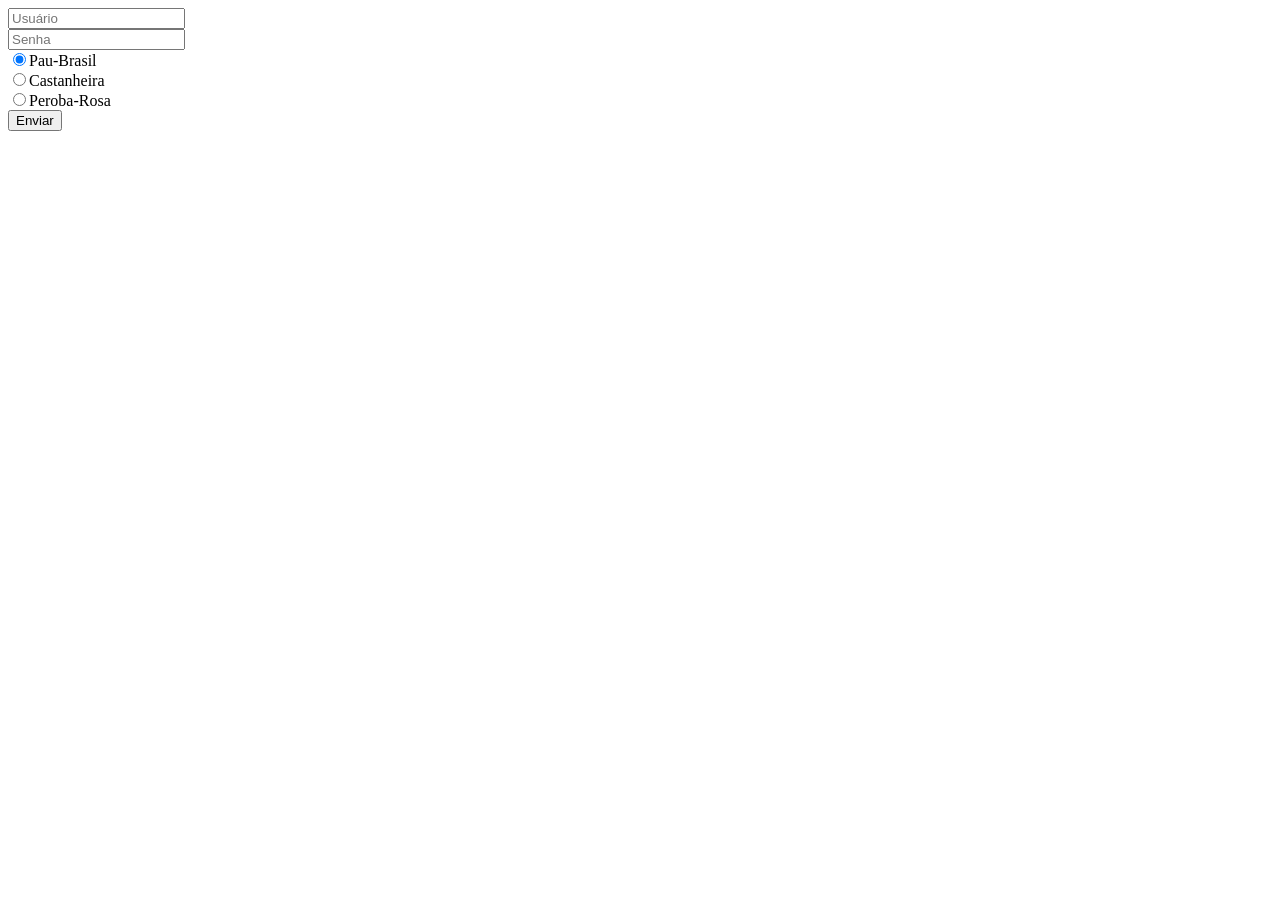
==== MiniProjeto_M1/html/tela_de_cadastro.html @ 1343c115 "Mini projeto Começo" ====
<!DOCTYPE html>
<html lang="pt-br">
  <head>
    <meta charset="UTF-8" />
    <meta name="viewport" content="width=device-width, initial-scale=1.0" />
    <title>Tela de Cadastro</title>
  </head>
  <body>
    <div class="container">
      <form id="formulario">
        <input type="text" id="usuario" placeholder="Usuário" /><br />
        <input type="password" id="senha" placeholder="Senha" /><br />
        <div id="radio-grup">
          <label
            ><input
              type="radio"
              name="arvore"
              value="pau-brasil"
              checked />Pau-Brasil<br
          /></label>
          <label
            ><input
              type="radio"
              name="arvore"
              value="castanheira" />Castanheira<br
          /></label>
          <label
            ><input
              type="radio"
              name="arvore"
              value="peroba-rosa" />Peroba-Rosa<br
          /></label>
        </div>
        <button id="botao" type="submit">Enviar</button>
      </form>
    </div>
  </body>
</html>
<script src="/MiniProjeto_M1/JS/tela_de_cadastro.js"></script>
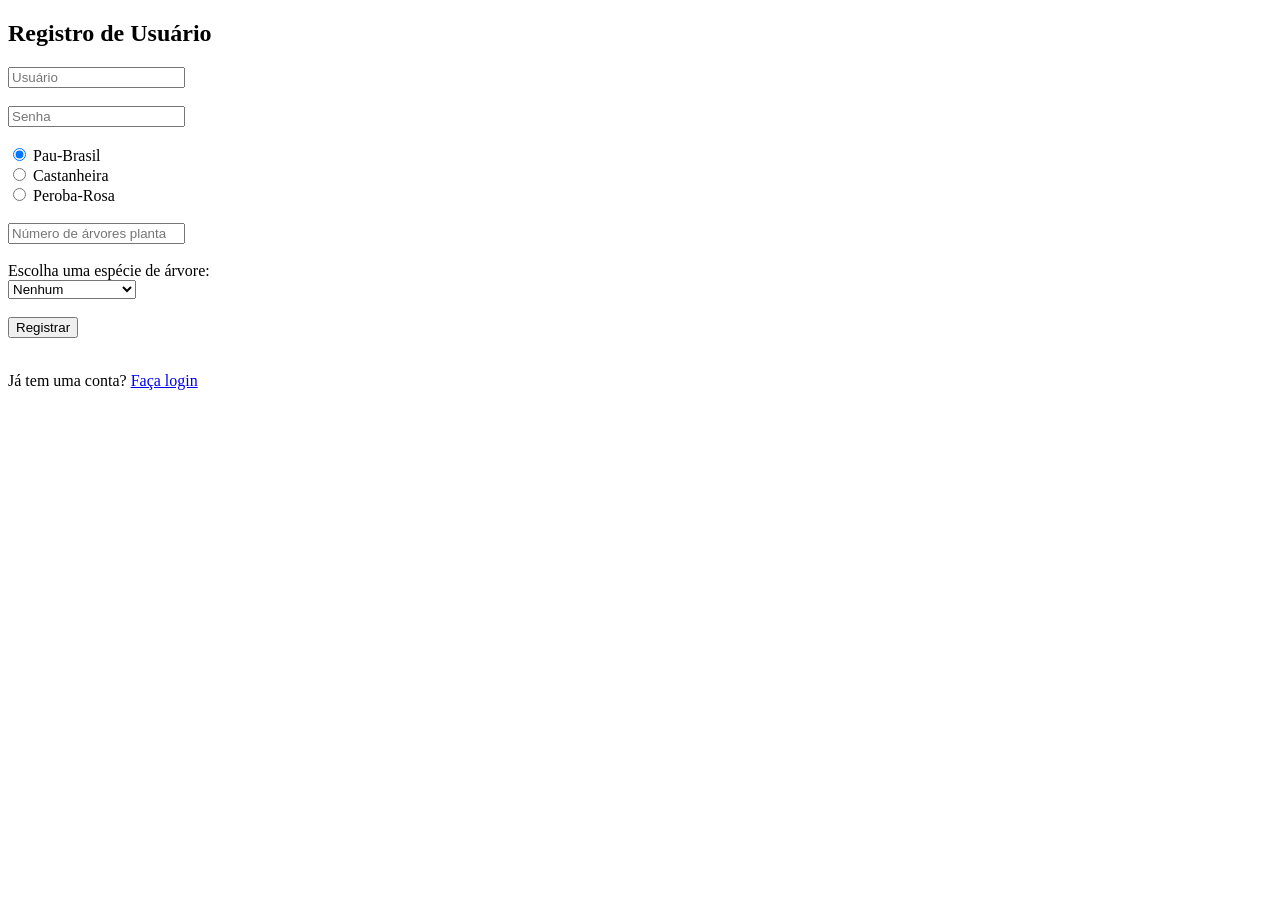
==== commit 07dee15e: "Registro e login feitos" ====
--- a/MiniProjeto_M1/html/tela_de_cadastro.html
+++ b/MiniProjeto_M1/html/tela_de_cadastro.html
@@ -1,39 +1,41 @@
 <!DOCTYPE html>
 <html lang="pt-br">
-  <head>
-    <meta charset="UTF-8" />
-    <meta name="viewport" content="width=device-width, initial-scale=1.0" />
-    <title>Tela de Cadastro</title>
-  </head>
-  <body>
-    <div class="container">
-      <form id="formulario">
-        <input type="text" id="usuario" placeholder="Usuário" /><br />
-        <input type="password" id="senha" placeholder="Senha" /><br />
-        <div id="radio-grup">
-          <label
-            ><input
-              type="radio"
-              name="arvore"
-              value="pau-brasil"
-              checked />Pau-Brasil<br
-          /></label>
-          <label
-            ><input
-              type="radio"
-              name="arvore"
-              value="castanheira" />Castanheira<br
-          /></label>
-          <label
-            ><input
-              type="radio"
-              name="arvore"
-              value="peroba-rosa" />Peroba-Rosa<br
-          /></label>
-        </div>
-        <button id="botao" type="submit">Enviar</button>
-      </form>
-    </div>
-  </body>
+<head>
+  <meta charset="UTF-8" />
+  <meta name="viewport" content="width=device-width, initial-scale=1.0" />
+  <title>Registro e Reflorestamento</title>
+  <link rel="stylesheet" href="/CSS/cadastro_login.css" />
+</head>
+<body>
+  <div class="container">
+    <h2>Registro de Usuário</h2>
+    <form id="formulario">
+      <input type="text" id="usuario" placeholder="Usuário" required /><br /><br>
+      <input type="password" id="senha" placeholder="Senha" required /><br /><br>
+      <div id="radio-grup">
+        <label><input type="radio" name="arvore" value="pau-brasil" checked /> Pau-Brasil</label><br />
+        <label><input type="radio" name="arvore" value="castanheira" /> Castanheira</label><br />
+        <label><input type="radio" name="arvore" value="peroba-rosa" /> Peroba-Rosa</label><br />
+      </div><br>
+      <input type="number" id="numero" placeholder="Número de árvores plantadas" required /><br /><br />
+      <label for="arvore">Escolha uma espécie de árvore:</label><br />
+      <select id="arvore" required>
+        <option value="nenhum">Nenhum</option>
+        <option value="ipes">Ipês</option>
+        <option value="angicos">Angicos</option>
+        <option value="aroeiras">Aroeiras</option>
+        <option value="jequiibas">Jequitibás</option>
+        <option value="perobaDoCampo">Peroba do campo</option>
+      </select><br /><br />
+
+      <button type="submit" id="botao">Registrar</button>
+    </form>
+
+    <div id="mensagem"></div>
+    <br />
+    <p>Já tem uma conta? <a href="tela_de_login.html">Faça login</a></p>
+  </div>
+
+  <script src="/JS/tela_de_cadastro.js"></script>
+</body>
 </html>
-<script src="/MiniProjeto_M1/JS/tela_de_cadastro.js"></script>
